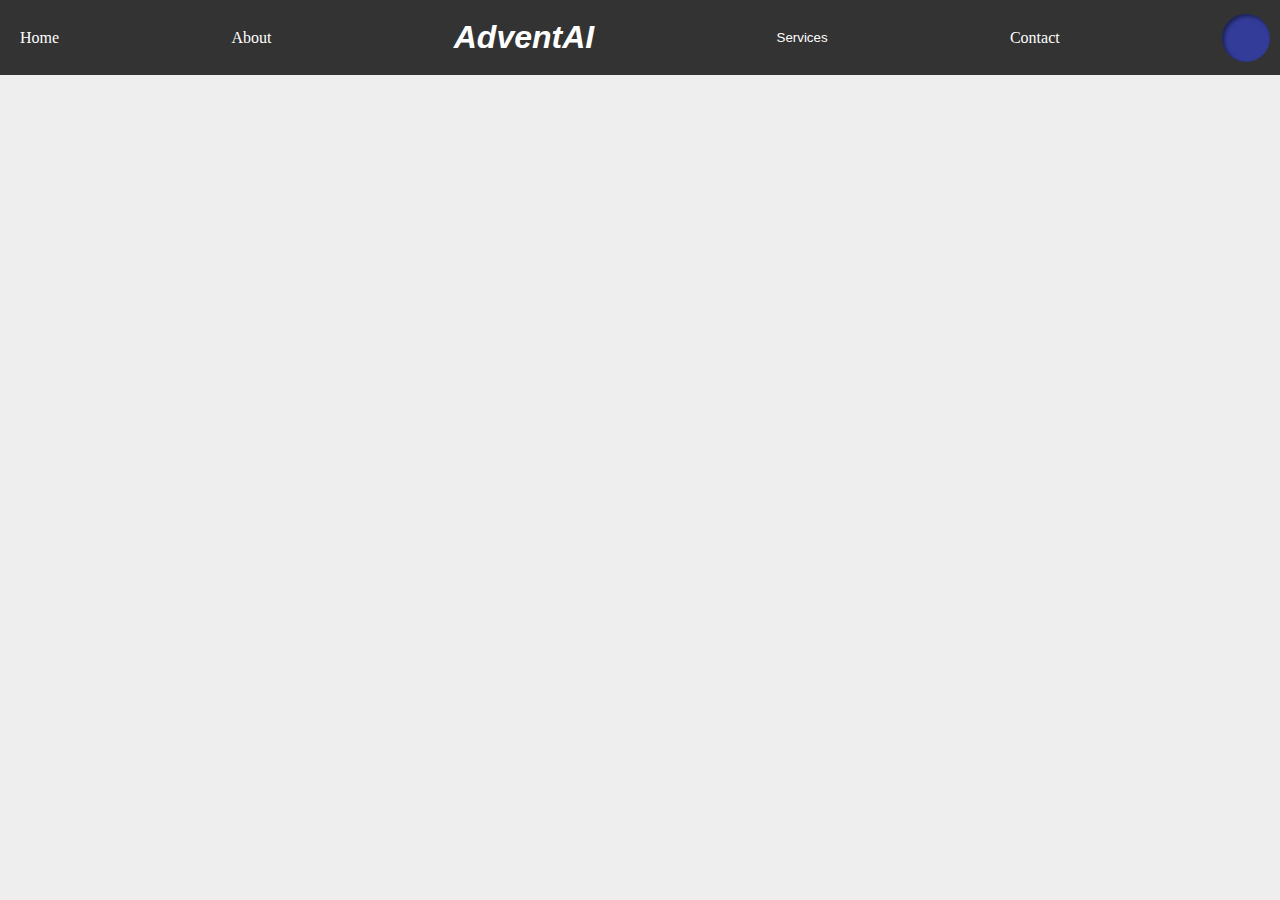
==== index.html @ 47de3a67 "fixed the nav bar...kind of" ====
<!DOCTYPE html>
<html lang="en">
  <head>
    <meta charset="UTF-8">
    <meta http-equiv="X-UA-Compatible" content="IE=edge">
    <meta name="viewport" content="width=device-width, initial-scale=1.0">
    <title>AdventAI</title>
    <link rel="stylesheet" href="index.css">
  </head>
  <body>
    <div class="header">
      
    </div>
      
      <div class="navbar">
        <a href="#">Home</a>
        <a href="#">About</a>
        <div class="logo"><a href="https://adveentai.com/">AdventAI</a></div>
        <div class="dropdown">
          <button onclick="dropdownFunction()" class="dropbtn">Services</button>
         
          <div id="myDropdown" class="dropdown-content">
            <a href="#">Option 1</a>
            <a href="#">Option 2</a>
            <a href="#">Option 3</a>
          </div>
        </div>
        <a href="#">Contact</a>
        <div class="profile-image"></div>
      </div>
      
     
    </div>
  
    
    <div id="footer">
      <p>Copyright © 2023 AdventAI</p>
    </div>
    
  </body>
</html>
---- index.css ----
/*@import url('https://fonts.googleapis.com/css2?family=Besley:ital,wght@0,400;1,900&display=swap');*/

body {
  flex: 1 1 auto;
  margin: 0;
  background: #eee;
  font-family: Besley, serif;
  flex-direction: row;
}

.header {
  background: white;
  display: flex;
  justify-content: space-between;
  justify-content: center;
 
  flex-direction: row;
  border-bottom: 1px solid #ddd;
  box-shadow: 0 0 8px rgba(0,0,0,.1);
  border: 8px;
  border: rgb(238, 16, 16);
}

.profile-image {
  background: rgb(51, 61, 153);
  box-shadow: inset 2px 2px 4px rgba(0,0,0,.5);
  border-radius: 50%;
  width: 48px;
  height:  48px;
  border-color: blue;
  border: 8px;
}

.logo {
  font-family: sans-serif;
  color: rebeccapurple;
  display: flex;
  font-size: 32px;
  font-weight: 900;
  font-style: italic;
  flex: 0 1 auto;
  padding-left: 10px;
  /*justify-content: space-between;*/
  flex-direction: row;
}

.links{
  justify-content: space-between;
}

button {
  border: none;
  margin: 10px;
  align-content: center;
  border-radius: 8px;
  background: rebeccapurple;
  color: rgb(255, 255, 255);
  padding: 8px 24px;
  border-color: coral;
  
}

a {
  /* this removes the line under our links */
  text-decoration: none;
  color: rebeccapurple;
  
}

ul {
  list-style-type: none;
  display: flex;
  gap: 10px;
  flex: 1 1 auto;
  text-decoration: none;
  flex-direction: row;
}

.navbar {
  display: flex;
  justify-content: space-between;
  align-items: center;
  background-color: #333;
  color: #fff;
  padding: 10px;
}

.navbar a {
  color: #fff;
  text-decoration: none;
  margin: 0 10px;
}

.dropdown {
  position: relative;
  display: inline-block;
}

.dropdown-content {
  display: none;
  position: absolute;
  background-color: #f1f1f1;
  min-width: 160px;
  box-shadow: 0px 8px 16px 0px rgba(0,0,0,0.2);
  z-index: 1;
}

.dropdown-content a {
  color: black;
  padding: 12px 16px;
  text-decoration: none;
  display: block;
}

.dropdown:hover .dropdown-content {
  display: block;
}

.dropbtn {
  background-color: #333;
  color: #fff;
  padding: 10px;
  border: none;
  cursor: pointer;
}



#footer {
  position: fixed;
  bottom: 0;
  width: 100%;
  background-color: #333;
  color: rgb(221, 25, 25);
  text-align: center;
  padding: 10px;
  display: none;
}
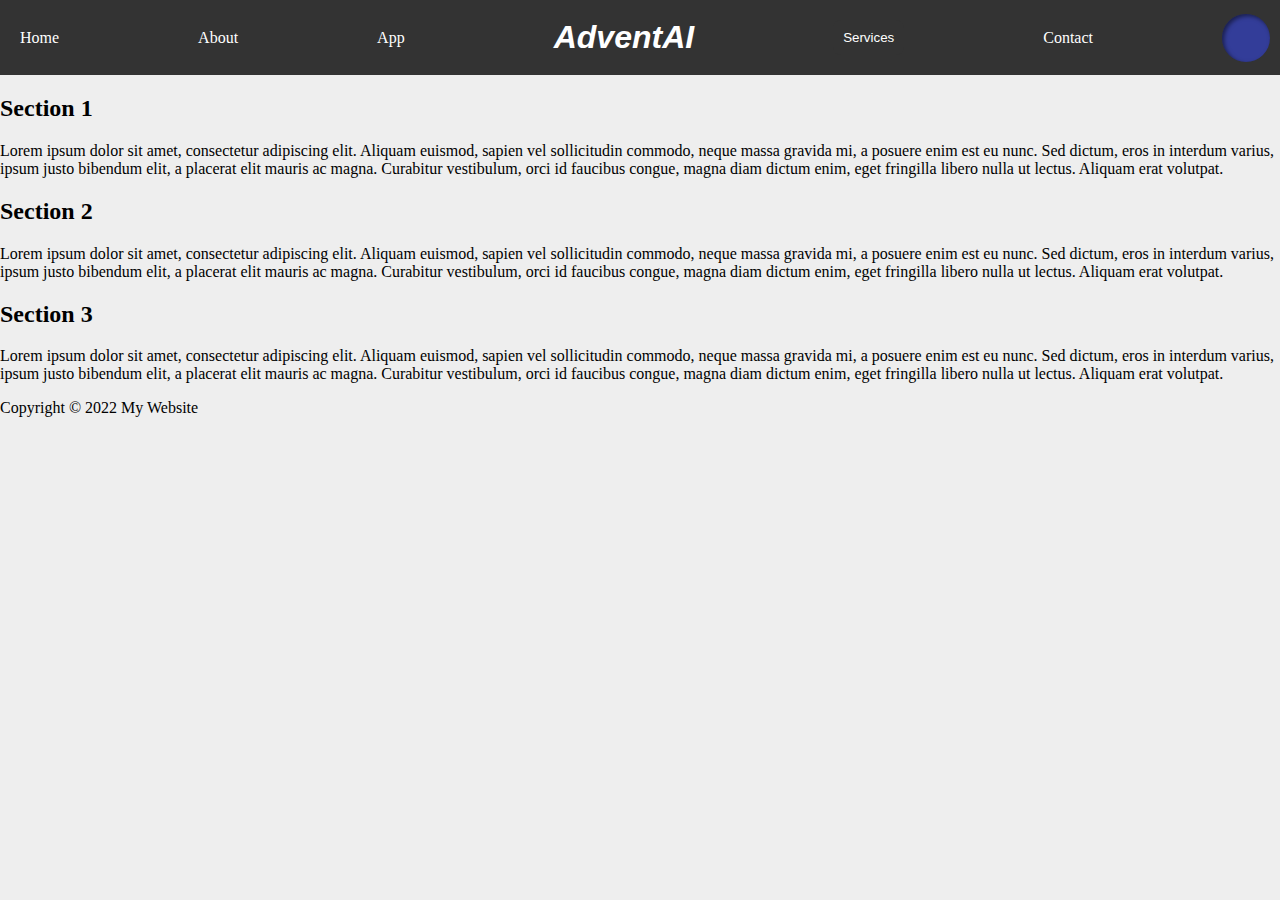
==== commit 2260fba7: "added some draft content and made it so the links on nav work" ====
--- a/index.html
+++ b/index.html
@@ -8,14 +8,15 @@
     <link rel="stylesheet" href="index.css">
   </head>
   <body>
-    <div class="header">
+    <div class="header"> <!-- i think the header is empty, fix later-->
       
     </div>
       
       <div class="navbar">
-        <a href="#">Home</a>
-        <a href="#">About</a>
-        <div class="logo"><a href="https://adveentai.com/">AdventAI</a></div>
+        <a href="index.html">Home</a>
+        <a href="about.html">About</a>
+        <a href="app.html"> App</a>
+        <div class="logo"><a href="https://adveentai.com/">AdventAI</a></div> <!-- Make sure to add roadmap into nav-->
         <div class="dropdown">
           <button onclick="dropdownFunction()" class="dropbtn">Services</button>
          
@@ -31,11 +32,25 @@
       
      
     </div>
-  
+     
     
-    <div id="footer">
-      <p>Copyright © 2023 AdventAI</p>
-    </div>
+    <main>
+      <section id="section1">
+        <h2>Section 1</h2>
+        <p>Lorem ipsum dolor sit amet, consectetur adipiscing elit. Aliquam euismod, sapien vel sollicitudin commodo, neque massa gravida mi, a posuere enim est eu nunc. Sed dictum, eros in interdum varius, ipsum justo bibendum elit, a placerat elit mauris ac magna. Curabitur vestibulum, orci id faucibus congue, magna diam dictum enim, eget fringilla libero nulla ut lectus. Aliquam erat volutpat.</p>
+      </section>
+      <section id="section2">
+        <h2>Section 2</h2>
+        <p>Lorem ipsum dolor sit amet, consectetur adipiscing elit. Aliquam euismod, sapien vel sollicitudin commodo, neque massa gravida mi, a posuere enim est eu nunc. Sed dictum, eros in interdum varius, ipsum justo bibendum elit, a placerat elit mauris ac magna. Curabitur vestibulum, orci id faucibus congue, magna diam dictum enim, eget fringilla libero nulla ut lectus. Aliquam erat volutpat.</p>
+      </section>
+      <section id="section3">
+        <h2>Section 3</h2>
+        <p>Lorem ipsum dolor sit amet, consectetur adipiscing elit. Aliquam euismod, sapien vel sollicitudin commodo, neque massa gravida mi, a posuere enim est eu nunc. Sed dictum, eros in interdum varius, ipsum justo bibendum elit, a placerat elit mauris ac magna. Curabitur vestibulum, orci id faucibus congue, magna diam dictum enim, eget fringilla libero nulla ut lectus. Aliquam erat volutpat.</p>
+      </section>
+    </main>
+    <footer>
+      <p>Copyright &copy; 2022 My Website</p>
+    </footer>
     
   </body>
 </html>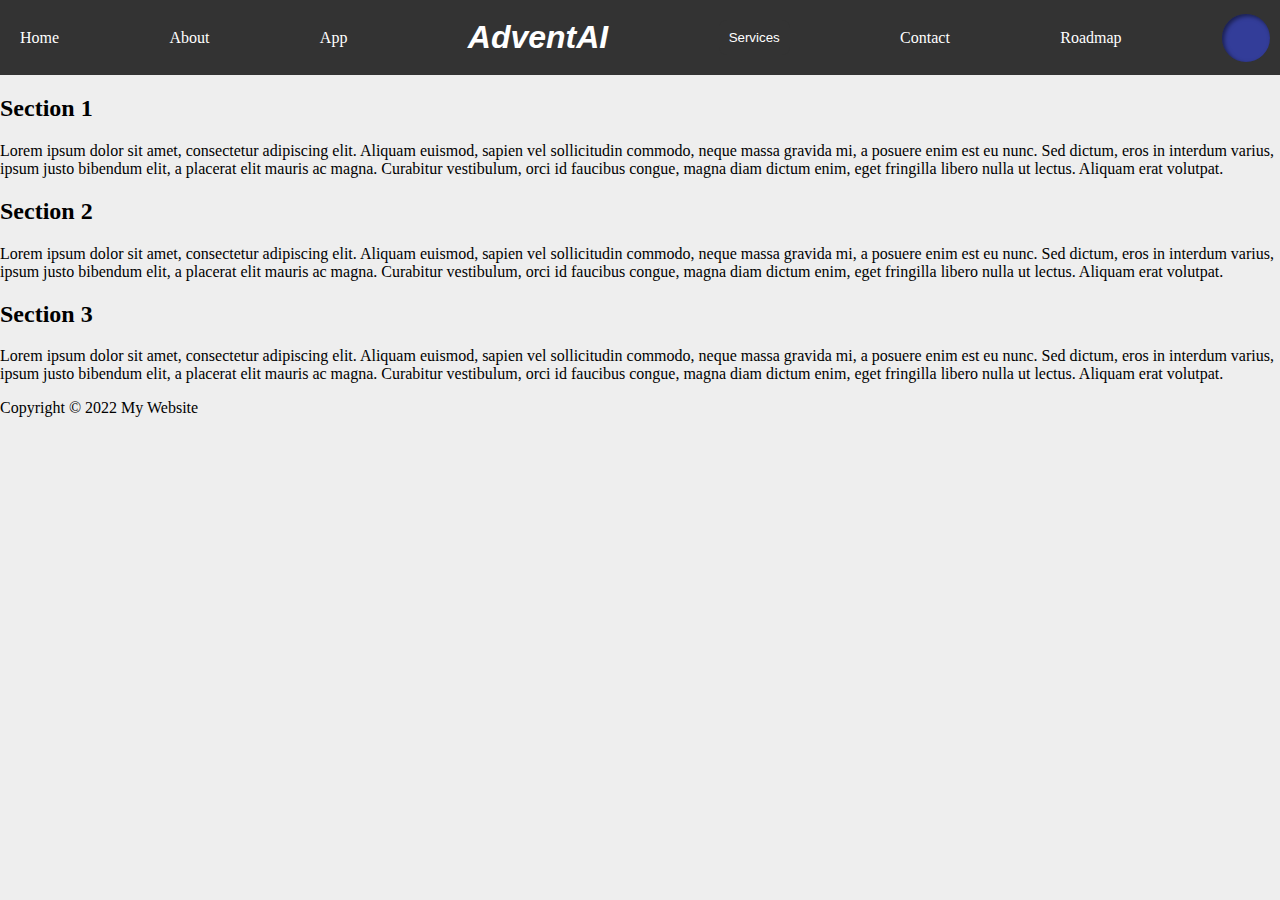
==== commit 66fe49fe: "got vm working again" ====
--- a/index.html
+++ b/index.html
@@ -15,7 +15,7 @@
       <div class="navbar">
         <a href="index.html">Home</a>
         <a href="about.html">About</a>
-        <a href="app.html"> App</a>
+        <a href="app.html"> App</a> <!-- bring app into index.html insteead of having its own page, it'll be at the bottom ish-->
         <div class="logo"><a href="https://adveentai.com/">AdventAI</a></div> <!-- Make sure to add roadmap into nav-->
         <div class="dropdown">
           <button onclick="dropdownFunction()" class="dropbtn">Services</button>
@@ -27,6 +27,7 @@
           </div>
         </div>
         <a href="#">Contact</a>
+        <a href="road.html">Roadmap</a>
         <div class="profile-image"></div>
       </div>
       
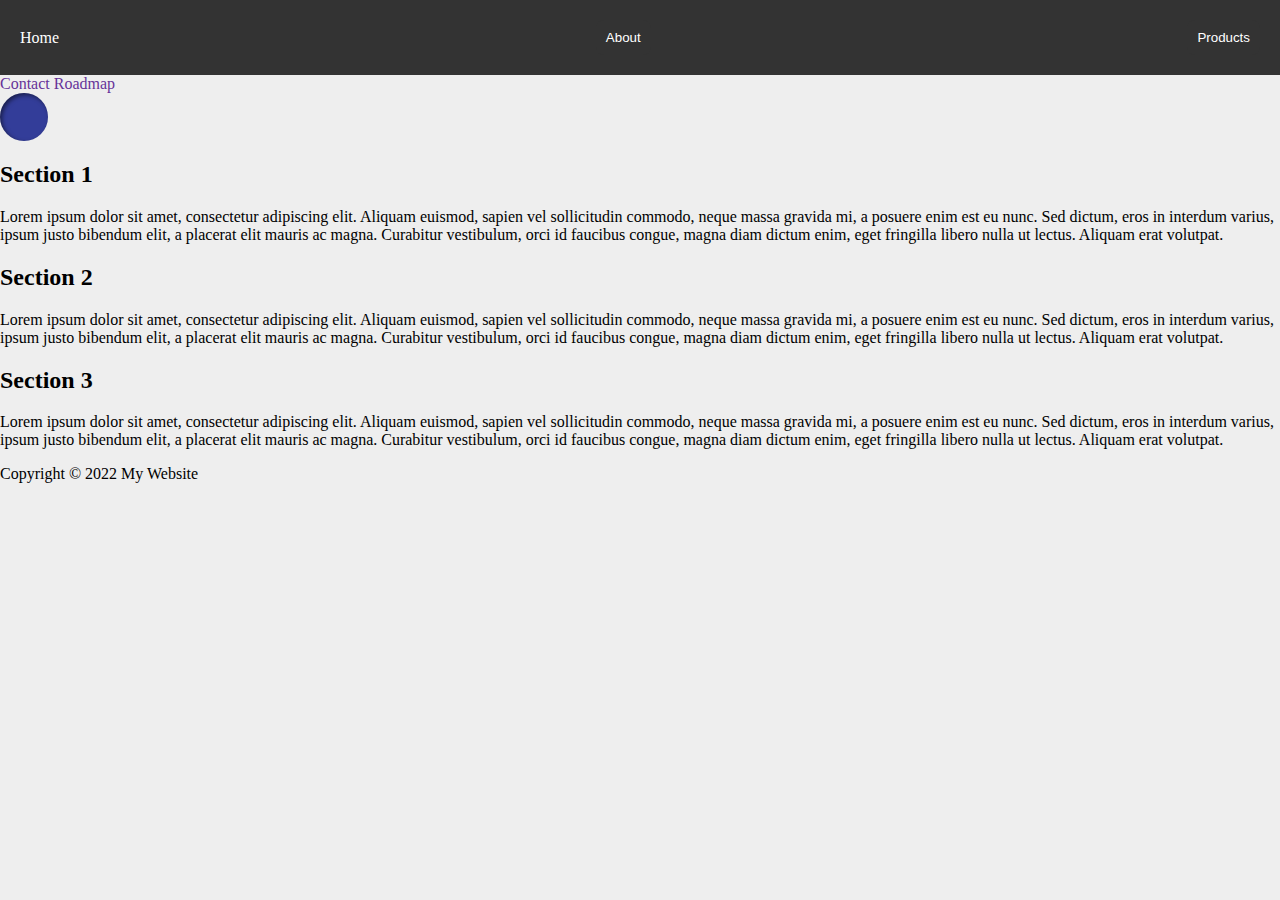
==== commit b8febccf: "trying to make Nav less cluttered and change website to all one font" ====
--- a/index.html
+++ b/index.html
@@ -6,6 +6,9 @@
     <meta name="viewport" content="width=device-width, initial-scale=1.0">
     <title>AdventAI</title>
     <link rel="stylesheet" href="index.css">
+    <link rel="JavaScript" href="index.js">
+
+
   </head>
   <body>
     <div class="header"> <!-- i think the header is empty, fix later-->
@@ -13,21 +16,32 @@
     </div>
       
       <div class="navbar">
-        <a href="index.html">Home</a>
+        <a href="index.html">Home</a> <!--relocate- so logo takes user back to home->
         <a href="about.html">About</a>
-        <a href="app.html"> App</a> <!-- bring app into index.html insteead of having its own page, it'll be at the bottom ish-->
+        
         <div class="logo"><a href="https://adveentai.com/">AdventAI</a></div> <!-- Make sure to add roadmap into nav-->
         <div class="dropdown">
-          <button onclick="dropdownFunction()" class="dropbtn">Services</button>
+
+          <button onclick="dropdownFunction()" class="dropbtn">About</button>
          
           <div id="myDropdown" class="dropdown-content">
-            <a href="#">Option 1</a>
+            <a href="app.html">App</a>
+            <a href="#">Option 2</a>
+            <a href="#">Option 3</a>
+          </div>
+        </div>
+
+          <button onclick="dropdownFunction()" class="dropbtn">Products</button>
+         
+          <div id="myDropdown" class="dropdown-content">
+            <a href="app.html">App</a>
             <a href="#">Option 2</a>
             <a href="#">Option 3</a>
           </div>
         </div>
         <a href="#">Contact</a>
         <a href="road.html">Roadmap</a>
+        
         <div class="profile-image"></div>
       </div>
       
--- a/index.css
+++ b/index.css
@@ -1,6 +1,7 @@
 /*@import url('https://fonts.googleapis.com/css2?family=Besley:ital,wght@0,400;1,900&display=swap');*/
 
 body {
+ /*font should be somehitng like Sans Typewriter*/
   flex: 1 1 auto;
   margin: 0;
   background: #eee;
@@ -78,6 +79,7 @@
 
 .navbar {
   display: flex;
+  
   justify-content: space-between;
   align-items: center;
   background-color: #333;
@@ -126,6 +128,8 @@
 
 
 
+
+
 #footer {
   position: fixed;
   bottom: 0;
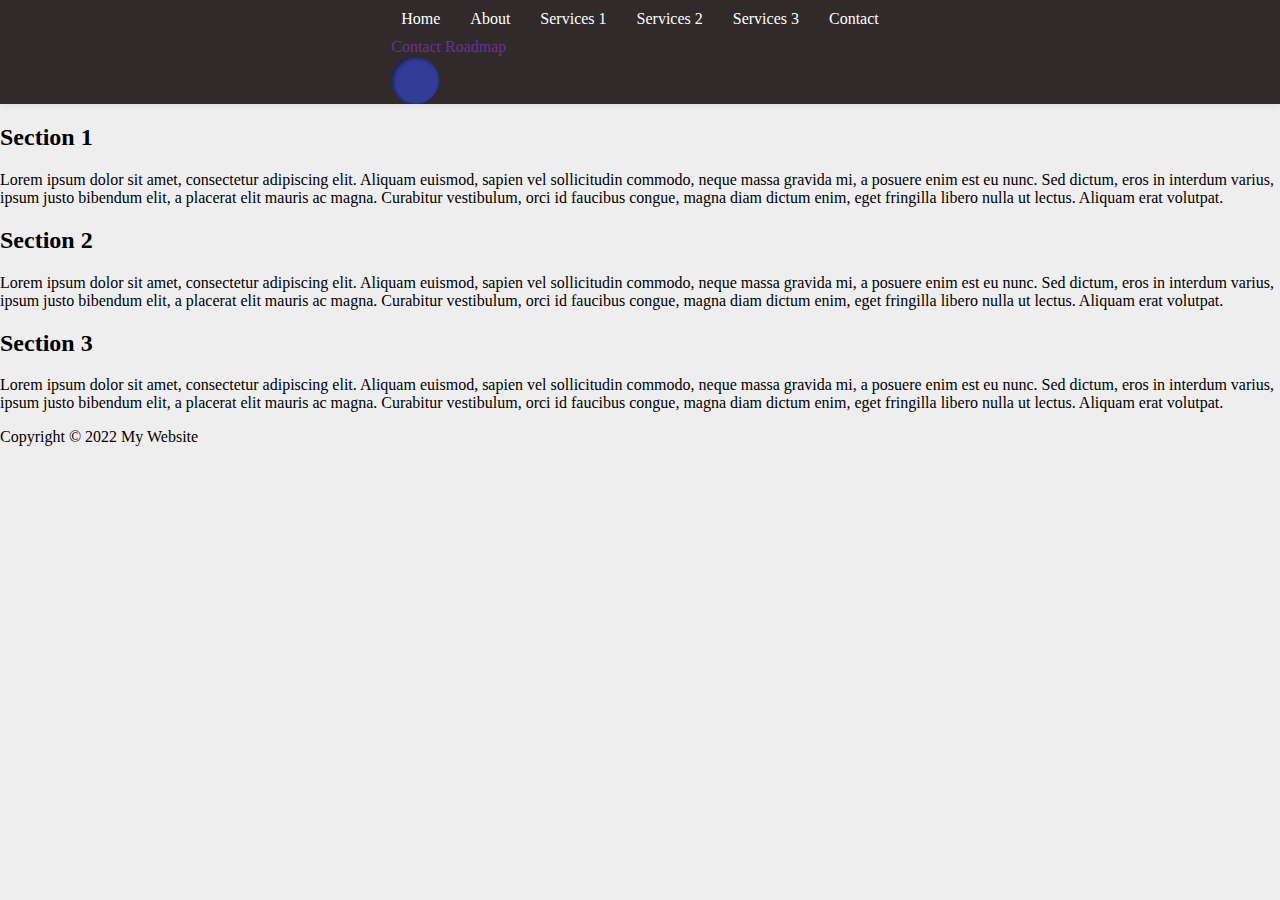
==== commit 9a58d4d3: "I was able to create more drop down options, however the links appear on the bottom of the website" ====
--- a/index.html
+++ b/index.html
@@ -13,41 +13,55 @@
   <body>
     <div class="header"> <!-- i think the header is empty, fix later-->
       
-    </div>
+    
       
-      <div class="navbar">
-        <a href="index.html">Home</a> <!--relocate- so logo takes user back to home->
+      <div class="nav">
+        <!--<a href="index.html">Home</a> <!--relocate- so logo takes user back to home->
         <a href="about.html">About</a>
         
-        <div class="logo"><a href="https://adveentai.com/">AdventAI</a></div> <!-- Make sure to add roadmap into nav-->
-        <div class="dropdown">
-
-          <button onclick="dropdownFunction()" class="dropbtn">About</button>
-         
-          <div id="myDropdown" class="dropdown-content">
-            <a href="app.html">App</a>
-            <a href="#">Option 2</a>
-            <a href="#">Option 3</a>
-          </div>
-        </div>
-
-          <button onclick="dropdownFunction()" class="dropbtn">Products</button>
-         
-          <div id="myDropdown" class="dropdown-content">
-            <a href="app.html">App</a>
-            <a href="#">Option 2</a>
-            <a href="#">Option 3</a>
-          </div>
-        </div>
+        <div class="logo"><a href="https://adveentai.com/">AdventAI</a></div> Make sure to add roadmap into nav-->
+        
+        <ul class="navbar">
+          <li><a href="#">Home</a></li>
+          <li><a href="#">About</a></li>
+          <li class="dropdown">
+            <a href="#">Services 1</a>
+            <ul class="dropdown-menu">
+              <li><a href="#">Service 1.1</a></li>
+              <li><a href="#">Service 1.2</a></li>
+              <li><a href="#">Service 1.3</a></li>
+            </ul>
+          </li>
+          <li class="dropdown">
+            <a href="#">Services 2</a>
+            <ul class="dropdown-menu">
+              <li><a href="#">Service 2.1</a></li>
+              <li><a href="#">Service 2.2</a></li>
+              <li><a href="#">Service 2.3</a></li>
+            </ul>
+          </li>
+          <li class="dropdown">
+            <a href="#">Services 3</a>
+            <ul class="dropdown-menu">
+              <li><a href="#">Service 3.1</a></li>
+              <li><a href="#">Service 3.2</a></li>
+              <li><a href="#">Service 3.3</a></li>
+            </ul>
+          </li>
+          <li><a href="#">Contact</a></li>
+        </ul>
+      
+        
         <a href="#">Contact</a>
         <a href="road.html">Roadmap</a>
         
         <div class="profile-image"></div>
       </div>
       
+      
      
     </div>
-     
+  </div>
     
     <main>
       <section id="section1">
--- a/index.css
+++ b/index.css
@@ -10,7 +10,7 @@
 }
 
 .header {
-  background: white;
+  background: rgb(49, 42, 42);
   display: flex;
   justify-content: space-between;
   justify-content: center;
@@ -77,53 +77,59 @@
   flex-direction: row;
 }
 
+
+
+nav {
+  display: flex;
+  justify-content: space-between;
+  align-items: center;
+}
+
 .navbar {
   display: flex;
+  list-style: none;
   
-  justify-content: space-between;
-  align-items: center;
-  background-color: #333;
-  color: #fff;
+  margin: 0;
+  padding: 0;
+}
+
+.navbar li {
   padding: 10px;
 }
 
-.navbar a {
+.navbar li a {
   color: #fff;
   text-decoration: none;
-  margin: 0 10px;
 }
 
-.dropdown {
-  position: relative;
-  display: inline-block;
+.dropdown-menu {
+  position: absolute;
+  top: 100%;
+  left: 0;
+  display: none;
+  list-style: none;
+  margin: 0;
+  padding: 0;
+  background-color: #333;
+  border-left: 2px solid #fff;
 }
 
-.dropdown-content {
-  display: none;
-  position: absolute;
-  background-color: #f1f1f1;
-  min-width: 160px;
-  box-shadow: 0px 8px 16px 0px rgba(0,0,0,0.2);
-  z-index: 1;
-}
-
-.dropdown-content a {
-  color: black;
-  padding: 12px 16px;
-  text-decoration: none;
+.dropdown:hover .dropdown-menu {
   display: block;
 }
 
-.dropdown:hover .dropdown-content {
-  display: block;
+.dropdown-menu li {
+  padding: 10px;
+  border-bottom: 1px solid #fff;
 }
 
-.dropbtn {
-  background-color: #333;
+.dropdown-menu li:last-child {
+  border-bottom: none;
+}
+
+.dropdown-menu li a {
   color: #fff;
-  padding: 10px;
-  border: none;
-  cursor: pointer;
+  text-decoration: none;
 }
 
 
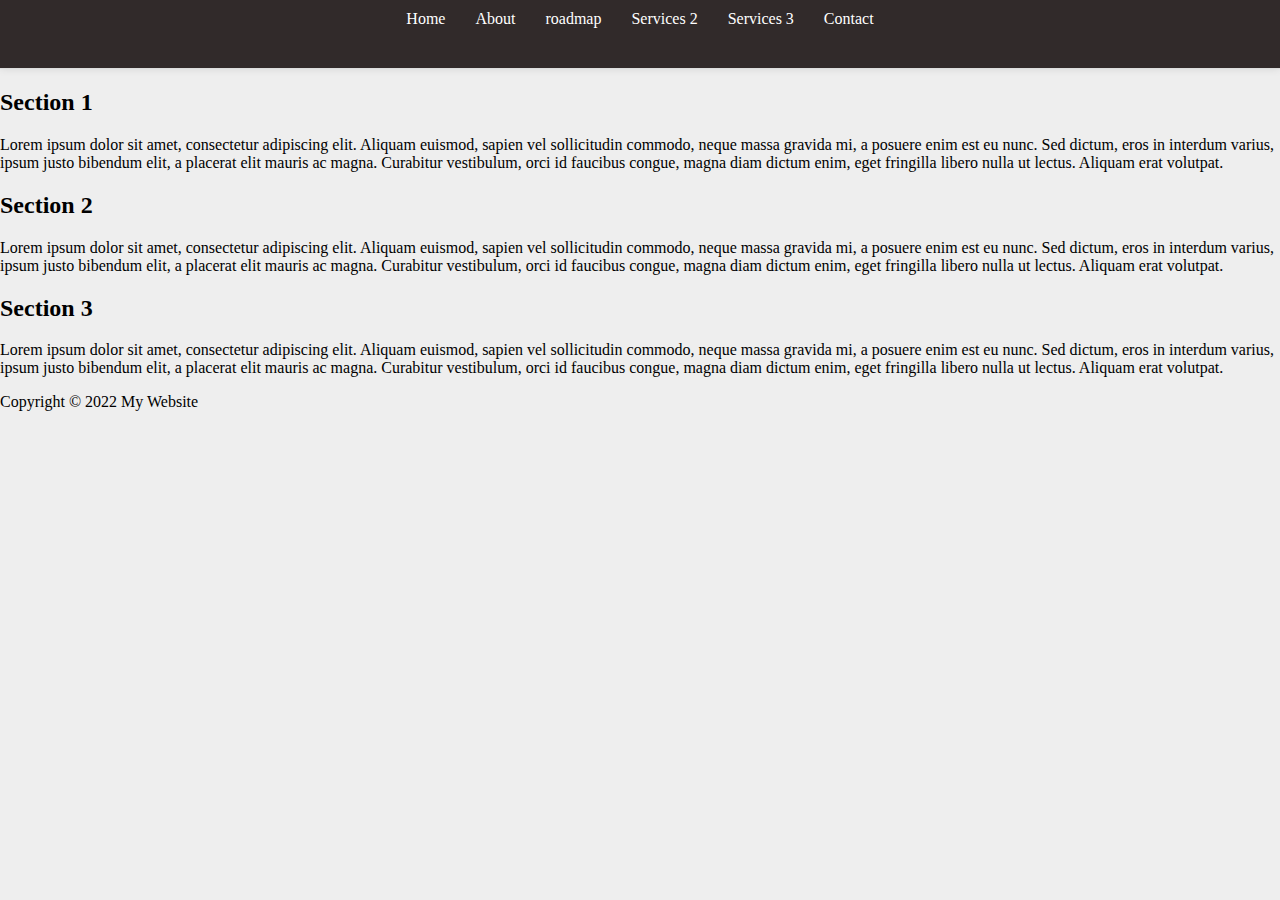
==== commit 3f0cece4: "working on nav bar" ====
--- a/index.html
+++ b/index.html
@@ -16,16 +16,16 @@
     
       
       <div class="nav">
-        <!--<a href="index.html">Home</a> <!--relocate- so logo takes user back to home->
+        <!--<a href="index.html">Home</a> relocate- so logo takes user back to home->
         <a href="about.html">About</a>
         
         <div class="logo"><a href="https://adveentai.com/">AdventAI</a></div> Make sure to add roadmap into nav-->
         
         <ul class="navbar">
-          <li><a href="#">Home</a></li>
-          <li><a href="#">About</a></li>
+          <li><a href="index.html">Home</a></li>
+          <li><a href="about.html">About</a></li>
           <li class="dropdown">
-            <a href="#">Services 1</a>
+            <a href="road.html">roadmap</a>
             <ul class="dropdown-menu">
               <li><a href="#">Service 1.1</a></li>
               <li><a href="#">Service 1.2</a></li>
@@ -52,10 +52,8 @@
         </ul>
       
         
-        <a href="#">Contact</a>
-        <a href="road.html">Roadmap</a>
         
-        <div class="profile-image"></div>
+        
       </div>
       
       
--- a/index.css
+++ b/index.css
@@ -12,14 +12,15 @@
 .header {
   background: rgb(49, 42, 42);
   display: flex;
+  
   justify-content: space-between;
   justify-content: center;
+  padding-bottom: 30px;
  
   flex-direction: row;
   border-bottom: 1px solid #ddd;
   box-shadow: 0 0 8px rgba(0,0,0,.1);
-  border: 8px;
-  border: rgb(238, 16, 16);
+  
 }
 
 .profile-image {
@@ -81,8 +82,13 @@
 
 nav {
   display: flex;
-  justify-content: space-between;
+  align-content: space-between;
   align-items: center;
+  width: 800px;
+ /*what if the reson i cant do justify content is bc the content 
+ is already doing that, what if the content has already filled the container
+ its just the container is to small, so it dosetn look like its working
+ but in reality it is*/
 }
 
 .navbar {
@@ -90,6 +96,7 @@
   list-style: none;
   
   margin: 0;
+  padding-bottom: 20px;
   padding: 0;
 }
 
@@ -110,7 +117,7 @@
   list-style: none;
   margin: 0;
   padding: 0;
-  background-color: #333;
+  background-color: #3b3939;
   border-left: 2px solid #fff;
 }
 
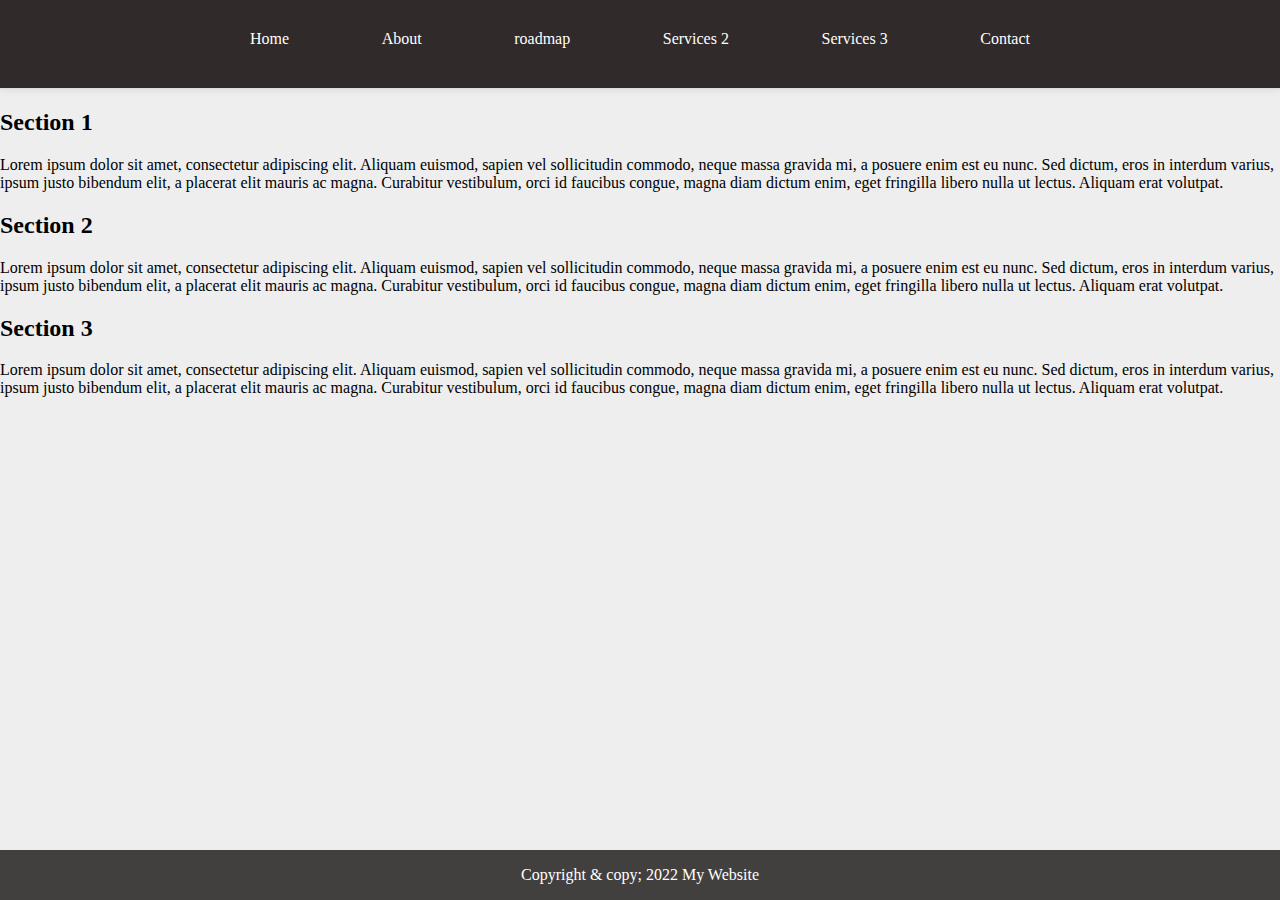
==== commit f7db85f5: "I fixed the footer...I think" ====
--- a/index.html
+++ b/index.html
@@ -75,9 +75,24 @@
         <p>Lorem ipsum dolor sit amet, consectetur adipiscing elit. Aliquam euismod, sapien vel sollicitudin commodo, neque massa gravida mi, a posuere enim est eu nunc. Sed dictum, eros in interdum varius, ipsum justo bibendum elit, a placerat elit mauris ac magna. Curabitur vestibulum, orci id faucibus congue, magna diam dictum enim, eget fringilla libero nulla ut lectus. Aliquam erat volutpat.</p>
       </section>
     </main>
-    <footer>
-      <p>Copyright &copy; 2022 My Website</p>
-    </footer>
+
+
+    <style>
+      .footer {
+        position: fixed;
+        left: 0;
+        bottom: 0;
+        width: 100%;
+        background-color: rgb(66, 63, 63);
+        color: white;
+        text-align: center;
+      }
+      </style>
+      
+      <div class="footer">
+        <p>Copyright & copy; 2022 My Website</p>
+      </div>
     
   </body>
-</html>+</html>
+
--- a/index.css
+++ b/index.css
@@ -80,7 +80,7 @@
 
 
 
-nav {
+.nav {
   display: flex;
   align-content: space-between;
   align-items: center;
@@ -94,8 +94,9 @@
 .navbar {
   display: flex;
   list-style: none;
-  
+  justify-content: space-between;
   margin: 0;
+  margin-top: 20px;
   padding-bottom: 20px;
   padding: 0;
 }
@@ -143,14 +144,5 @@
 
 
 
-#footer {
-  position: fixed;
-  bottom: 0;
-  width: 100%;
-  background-color: #333;
-  color: rgb(221, 25, 25);
-  text-align: center;
-  padding: 10px;
-  display: none;
-}
 
+
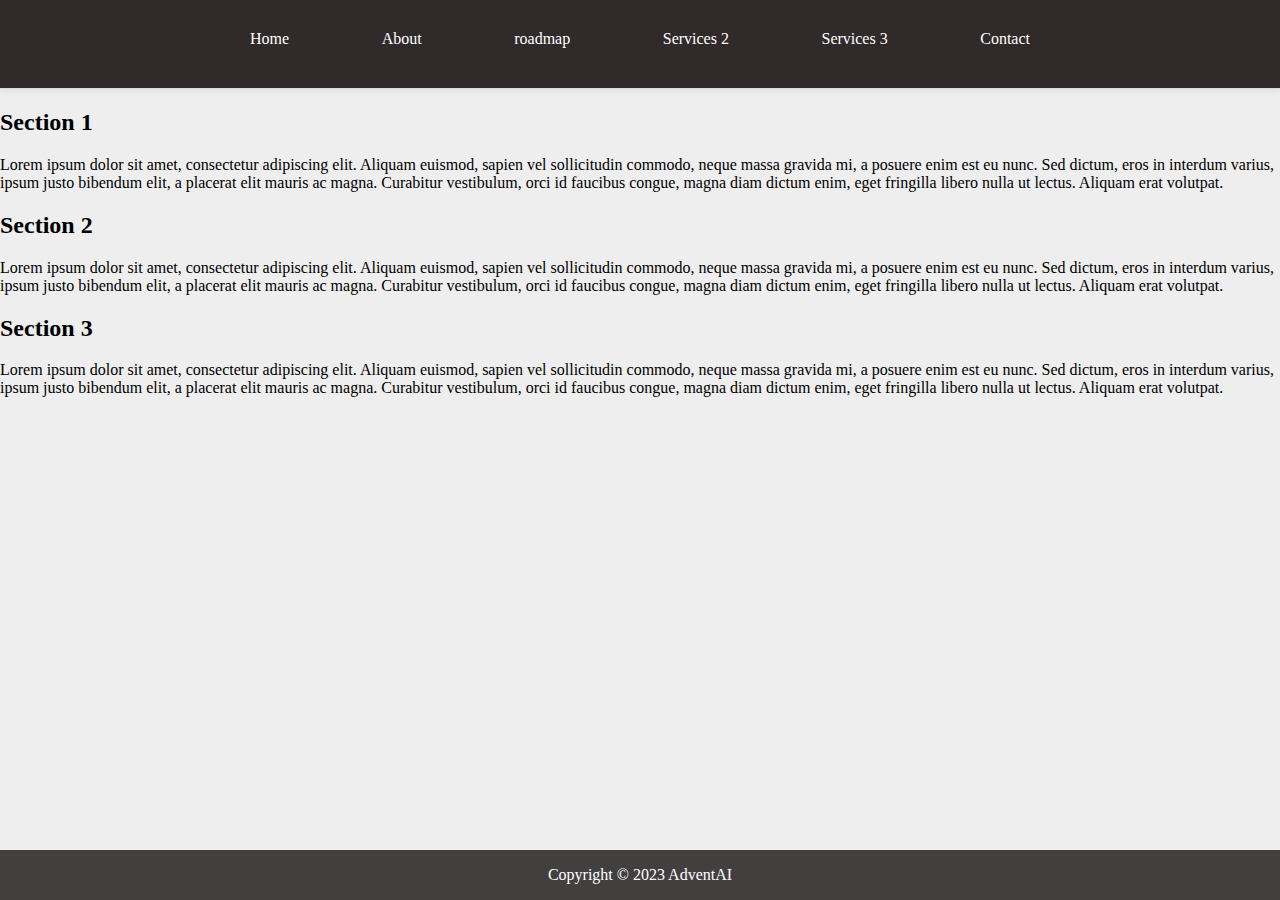
==== commit 05c001fb: "fixed dates on footer" ====
--- a/index.html
+++ b/index.html
@@ -90,7 +90,7 @@
       </style>
       
       <div class="footer">
-        <p>Copyright & copy; 2022 My Website</p>
+        <p>Copyright &copy; 2023 AdventAI</p>
       </div>
     
   </body>
